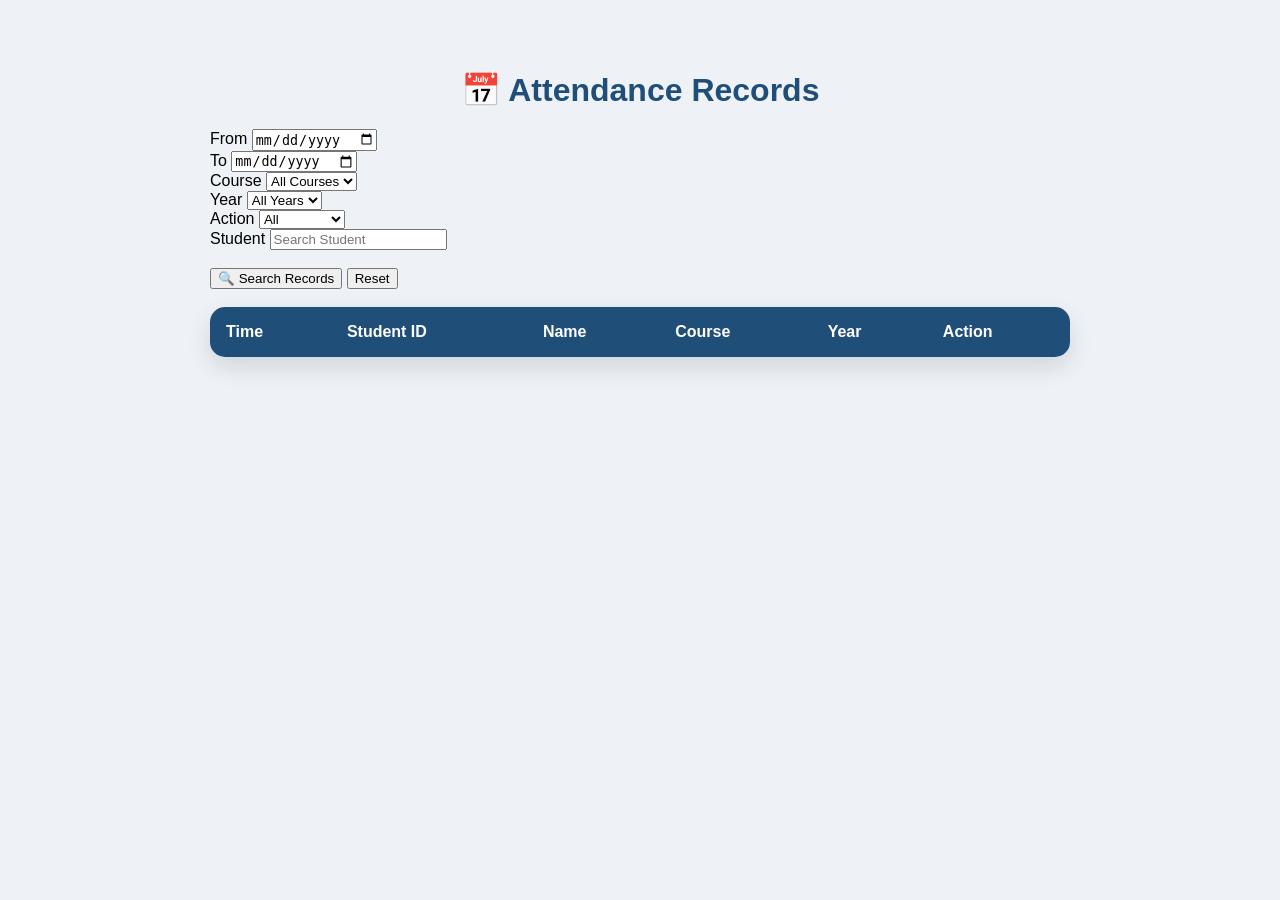
==== attendance.html @ 96b46a70 "Create attendance.html" ====
<!DOCTYPE html>
<html>

<head>

    <meta charset="UTF-8">

    <title>Attendance Records</title>

    <link rel="stylesheet" href="style.css">

</head>

<body>

<div class="container">

    <h1>📅 Attendance Records</h1>

    <div class="filters-card">

        <div class="filter-grid">

            <div>

                <label>From</label>

                <input type="date" id="fromDate">

            </div>

            <div>

                <label>To</label>

                <input type="date" id="toDate">

            </div>

            <div>

                <label>Course</label>

                <select id="course">

                    <option value="">All Courses</option>

                </select>

            </div>

            <div>

                <label>Year</label>

                <select id="year">

                    <option value="">All Years</option>

                    <option>1</option>
                    <option>2</option>
                    <option>3</option>
                    <option>4</option>

                </select>

            </div>

            <div>

                <label>Action</label>

                <select id="action">

                    <option value="">All</option>

                    <option>TIME IN</option>

                    <option>TIME OUT</option>

                </select>

            </div>

            <div>

                <label>Student</label>

                <input
                    id="searchStudent"
                    placeholder="Search Student">

            </div>

        </div>

        <br>

        <button id="searchBtn">

            🔍 Search Records

        </button>

        <button id="resetBtn">

            Reset

        </button>

    </div>

    <br>

    <table id="attendanceTable">

        <thead>

            <tr>

                <th>Time</th>

                <th>Student ID</th>

                <th>Name</th>

                <th>Course</th>

                <th>Year</th>

                <th>Action</th>

            </tr>

        </thead>

        <tbody>

        </tbody>

    </table>

</div>

<script src="attendance.js"></script>

</body>

</html>
---- style.css ----
body{
    margin:0;
    padding:30px;
    background:#eef2f7;
    font-family:Arial,sans-serif;
}

.container{

    max-width:900px;
    margin:auto;
    padding:20px;

}

h1{

    text-align:center;
    color:#1f4e79;
    margin-bottom:20px;

}

#startCamera{

    display:block;
    margin:auto;
    padding:14px 35px;
    font-size:18px;
    border:none;
    border-radius:10px;
    background:#1f4e79;
    color:white;
    cursor:pointer;

}

#startCamera:hover{

    background:#15395d;

}

#reader{

    width:100%;
    max-width:500px;
    margin:25px auto;
    display:none;

    border-radius:15px;
    overflow:hidden;

    border:5px solid #1f4e79;

    box-shadow:0 8px 25px rgba(0,0,0,.2);

}

#scanner{

    display:block;
    width:100%;
    max-width:500px;

    margin:20px auto;

    padding:15px;

    font-size:18px;

    border-radius:10px;

    border:2px solid #1f4e79;

    box-sizing:border-box;

}

#result{

    margin-top:30px;

}

.waiting{

    background:white;

    padding:40px;

    text-align:center;

    border-radius:15px;

    box-shadow:0 5px 15px rgba(0,0,0,.15);

}

/* =========================
   Header
========================= */

.header{

    text-align:center;

    margin-bottom:35px;

}

.logos{

    display:flex;

    justify-content:center;

    align-items:center;

    gap:20px;

    margin-bottom:30px;

}

.logo-left,
.logo-right{

    width:75px;

    height:75px;

    object-fit:contain;

}

.title{

    text-align:center;

}

.title h1{

    margin:0;

    color:#1f4e79;

    font-size:28px;

}

.title h2{

    margin:6px 0;

    font-size:18px;

}

.title p{

    margin:0;

    color:#666;

}

*{
    box-sizing:border-box;
}

.dashboard-buttons{

    display:flex;

    justify-content:center;

    gap:15px;

    margin-top:20px;

    margin-bottom:25px;

}

.dashboard-buttons button{

    background:#1f4e79;

    color:white;

    border:none;

    padding:12px 22px;

    border-radius:10px;

    cursor:pointer;

    font-size:15px;

    font-weight:bold;

    transition:.25s;

}

.dashboard-buttons button:hover{

    background:#15395d;

    transform:translateY(-2px);

}

/* =========================
   Top Buttons
========================= */

.top-buttons{

    display:flex;

    justify-content:center;

    gap:15px;

    margin-top:20px;

}

.top-buttons button{

    background:#1f4e79;

    color:white;

    border:none;

    padding:14px 28px;

    border-radius:10px;

    font-size:17px;

    cursor:pointer;

    transition:.3s;

}

.top-buttons button:hover{

    background:#15395d;

    transform:translateY(-2px);

}

/* =========================
   DASHBOARD CARDS
========================= */

.dashboard-cards{

    display:grid;

    grid-template-columns:repeat(auto-fit,minmax(200px,1fr));

    gap:20px;

    margin:35px 0;

}

.card{

    color:white;

    border-radius:15px;

    padding:25px;

    box-shadow:0 10px 25px rgba(0,0,0,.15);

    transition:.25s;

}

.card:hover{

    transform:translateY(-5px);

}

.card h3{

    margin:0;

    font-size:18px;

    font-weight:500;

}

.card h1{

    margin-top:15px;

    font-size:45px;

    color:white;

}

.card:nth-child(1){

    background:#28a745;

}

.card:nth-child(2){

    background:#007bff;

}

.card:nth-child(3){

    background:#fd7e14;

}

.card:nth-child(4){

    background:#dc3545;

}

/* =========================
   LOG TABLE
========================= */

table{

    width:100%;

    border-collapse:collapse;

    background:white;

    border-radius:15px;

    overflow:hidden;

    box-shadow:0 10px 25px rgba(0,0,0,.12);

}

thead{

    background:#1f4e79;

    color:white;

}

th{

    padding:16px;

    text-align:left;

}

td{

    padding:14px;

    border-bottom:1px solid #ececec;

}

tbody tr:nth-child(even){

    background:#f8f9fb;

}

tbody tr:hover{

    background:#eef6ff;

}

/* =========================
   LIVE DATE & TIME
========================= */

#datetime{

    text-align:center;

    margin:20px 0 30px 0;

}

#currentDate{

    font-size:18px;

    font-weight:bold;

    color:#1f4e79;

}

#currentTime{

    font-size:32px;

    font-weight:bold;

    color:#28a745;

    margin-top:5px;

    letter-spacing:2px;

}

/* ==========================
   Logs Header
========================== */

.logs-header{

    display:flex;

    justify-content:space-between;

    align-items:center;

    margin:30px 0 15px;

}

#searchBox{

    width:300px;

    padding:12px 16px;

    font-size:16px;

    border:2px solid #1f4e79;

    border-radius:10px;

    outline:none;

    transition:.2s;

}

#searchBox:focus{

    box-shadow:0 0 12px rgba(31,78,121,.25);

}

/* ==========================
   Filters
========================== */

.filters{

    display:flex;

    align-items:center;

    gap:10px;

    flex-wrap:wrap;

}

.filters input[type="date"]{

    padding:10px;

    border:2px solid #1f4e79;

    border-radius:8px;

    font-size:15px;

}

#filterBtn{

    padding:10px 18px;

    background:#1f4e79;

    color:white;

    border:none;

    border-radius:8px;

    cursor:pointer;

    font-weight:bold;

}

#filterBtn:hover{

    background:#15395d;

}

/* ==========================
   Empty State
========================== */

.empty-state{

    padding:60px 20px;

    text-align:center;

}

.empty-icon{

    font-size:70px;

    margin-bottom:15px;

}

.empty-state h2{

    color:#1f4e79;

    margin-bottom:10px;

}

.empty-state p{

    color:#666;

    font-size:17px;

    margin-bottom:10px;

}

.empty-state small{

    color:#999;

}

/* ==========================
   Export Toolbar
========================== */

.export-tools{

    display:flex;

    gap:12px;

    justify-content:flex-end;

    margin:20px 0;

}

.export-tools button{

    padding:10px 18px;

    border:none;

    border-radius:8px;

    cursor:pointer;

    font-size:15px;

    font-weight:bold;

    transition:.2s;

}

#exportExcel{

    background:#1D6F42;

    color:white;

}

#exportExcel:hover{

    background:#155832;

}

#exportPDF{

    background:#C62828;

    color:white;

}

#exportPDF:hover{

    background:#9E1E1E;

}

/* ==========================
   Report Modal
========================== */

.modal{

    display:none;

    position:fixed;

    z-index:999;

    left:0;

    top:0;

    width:100%;

    height:100%;

    background:rgba(0,0,0,.5);

}

.modal-content{

    background:white;

    width:350px;

    margin:10% auto;

    padding:30px;

    border-radius:12px;

    text-align:center;

}

.modal-content h2{

    color:#1f4e79;

}

.modal-content button{

    width:100%;

    margin-top:15px;

    padding:12px;

    border:none;

    border-radius:8px;

    cursor:pointer;

    font-size:16px;

}

#generateExcel{

    background:#1D6F42;

    color:white;

}

#generatePDF{

    background:#C62828;

    color:white;

}

.close{

    float:right;

    cursor:pointer;

    font-size:26px;

}

.pagination{

    display:flex;

    justify-content:center;

    align-items:center;

    gap:20px;

    margin:30px 0;

}

.pagination button{

    background:#1f4e79;

    color:white;

    border:none;

    padding:10px 20px;

    border-radius:8px;

    cursor:pointer;

    font-weight:bold;

}

.pagination button:hover{

    background:#15395d;

}

#pageNumber{

    font-weight:bold;

    color:#1f4e79;

}
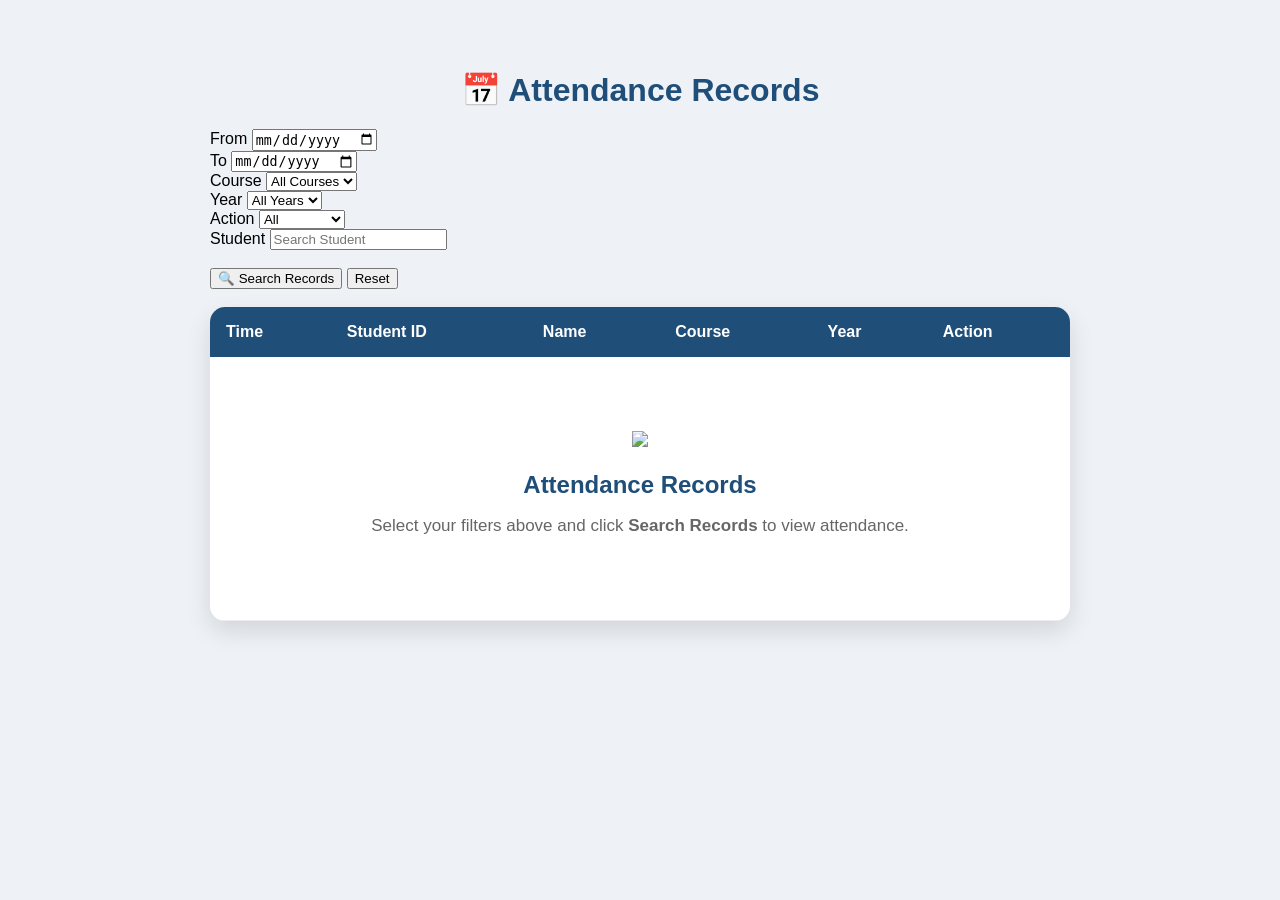
==== commit 4ec19c0b: "Update attendance.html" ====
--- a/attendance.html
+++ b/attendance.html
@@ -134,9 +134,37 @@
 
         </thead>
 
-        <tbody>
+<tbody>
 
-        </tbody>
+<tr>
+
+<td colspan="6">
+
+<div class="empty-state">
+
+<img
+    src="bnas.png"
+    class="empty-logo">
+
+<h2>Attendance Records</h2>
+
+<p>
+
+Select your filters above and click
+
+<strong>Search Records</strong>
+
+to view attendance.
+
+</p>
+
+</div>
+
+</td>
+
+</tr>
+
+</tbody>
 
     </table>
 
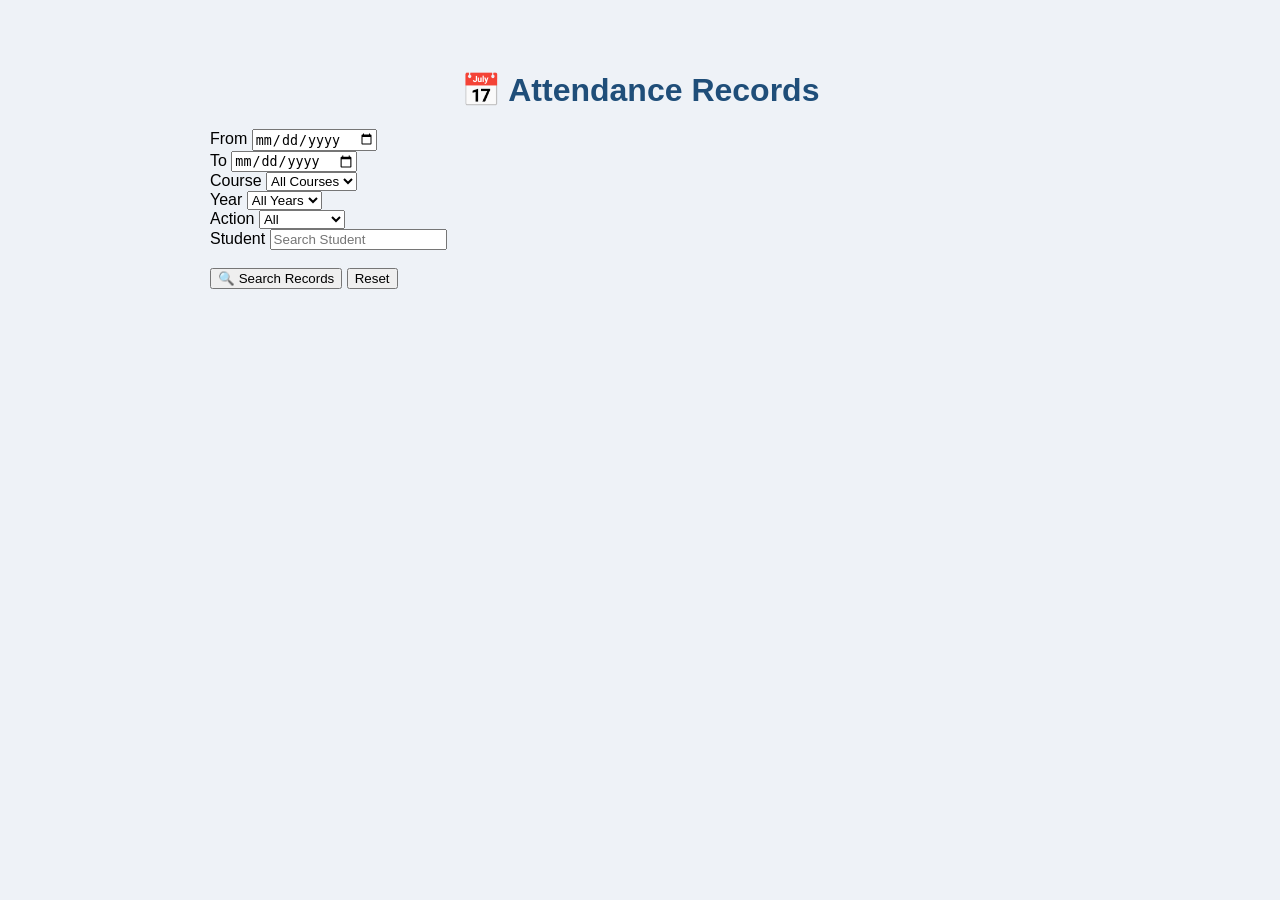
==== commit 1c4b0e19: "Update attendance.html" ====
--- a/attendance.html
+++ b/attendance.html
@@ -112,8 +112,8 @@
 
     <br>
 
-    <table id="attendanceTable">
-
+<table id="attendanceTable" style="display:none;">
+    
         <thead>
 
             <tr>
--- a/style.css
+++ b/style.css
@@ -763,3 +763,37 @@
     color:#1f4e79;
 
 }
+
+.empty-state{
+
+    text-align:center;
+
+    padding:70px;
+
+    color:#777;
+
+}
+
+.empty-logo{
+
+    width:140px;
+
+    opacity:.18;
+
+    margin-bottom:20px;
+
+}
+
+.empty-state h2{
+
+    color:#1f4e79;
+
+    margin-bottom:10px;
+
+}
+
+.empty-state p{
+
+    font-size:16px;
+
+}
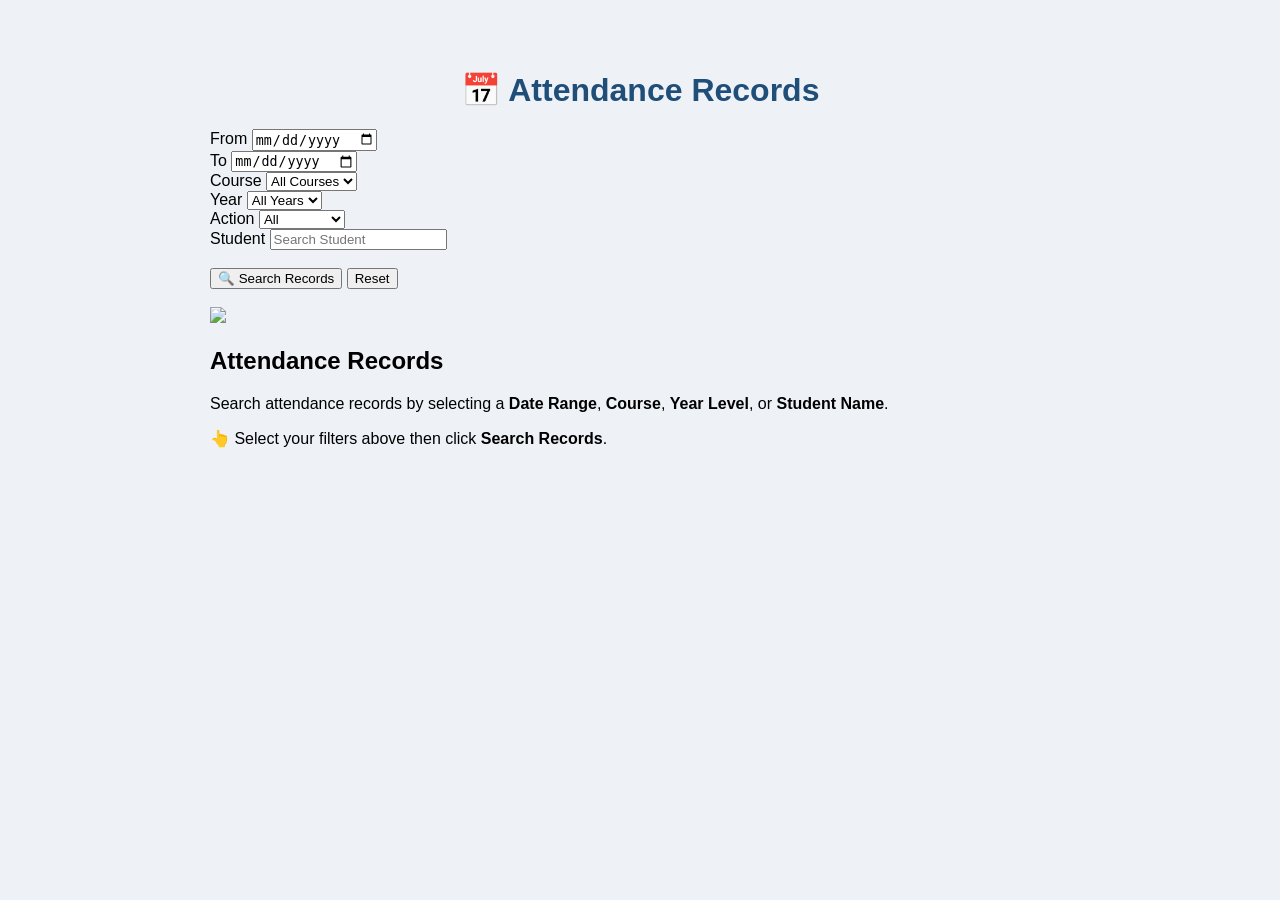
==== commit b0f6b653: "Update attendance.html" ====
--- a/attendance.html
+++ b/attendance.html
@@ -112,6 +112,34 @@
 
     <br>
 
+<div id="welcomeScreen" class="welcome-screen">
+
+    <img
+        src="bnas.png"
+        class="welcome-logo">
+
+    <h2>Attendance Records</h2>
+
+    <p>
+
+        Search attendance records by selecting a
+        <strong>Date Range</strong>,
+        <strong>Course</strong>,
+        <strong>Year Level</strong>,
+        or
+        <strong>Student Name</strong>.
+
+    </p>
+
+    <p class="welcome-tip">
+
+        👆 Select your filters above then click
+        <strong>Search Records</strong>.
+
+    </p>
+
+</div>
+
 <table id="attendanceTable" style="display:none;">
     
         <thead>
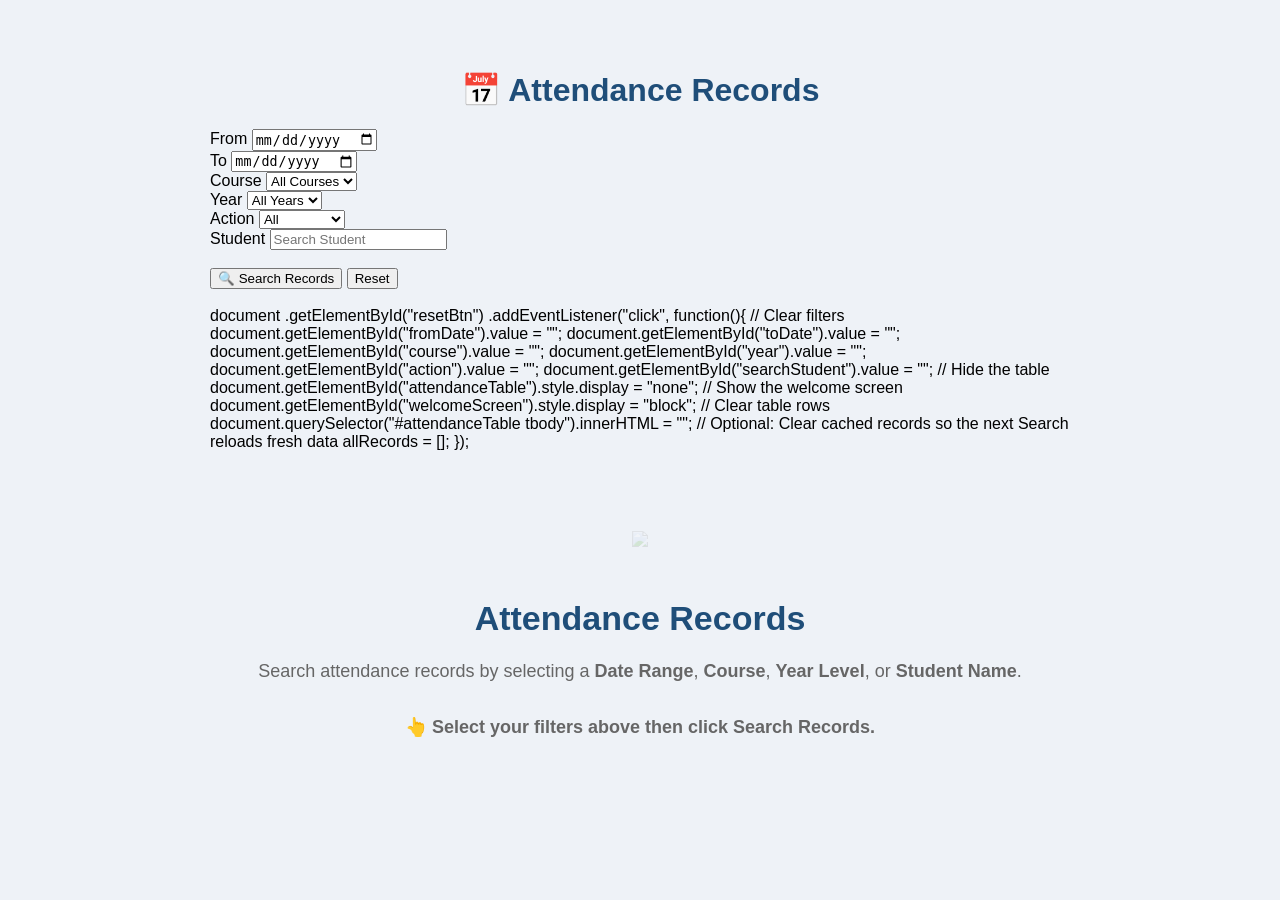
==== commit 6291962d: "Update attendance.html" ====
--- a/attendance.html
+++ b/attendance.html
@@ -111,6 +111,37 @@
     </div>
 
     <br>
+
+document
+.getElementById("resetBtn")
+.addEventListener("click", function(){
+
+    // Clear filters
+    document.getElementById("fromDate").value = "";
+
+    document.getElementById("toDate").value = "";
+
+    document.getElementById("course").value = "";
+
+    document.getElementById("year").value = "";
+
+    document.getElementById("action").value = "";
+
+    document.getElementById("searchStudent").value = "";
+
+    // Hide the table
+    document.getElementById("attendanceTable").style.display = "none";
+
+    // Show the welcome screen
+    document.getElementById("welcomeScreen").style.display = "block";
+
+    // Clear table rows
+    document.querySelector("#attendanceTable tbody").innerHTML = "";
+
+    // Optional: Clear cached records so the next Search reloads fresh data
+    allRecords = [];
+
+});
 
 <div id="welcomeScreen" class="welcome-screen">
 
--- a/style.css
+++ b/style.css
@@ -797,3 +797,77 @@
     font-size:16px;
 
 }
+
+/* ===========================
+   Attendance Welcome Screen
+=========================== */
+
+.welcome-screen{
+
+    text-align:center;
+
+    padding:80px 30px;
+
+    animation:fadeIn .4s;
+
+}
+
+.welcome-logo{
+
+    width:170px;
+
+    opacity:.18;
+
+    margin-bottom:20px;
+
+}
+
+.welcome-screen h2{
+
+    color:#1f4e79;
+
+    font-size:34px;
+
+    margin-bottom:15px;
+
+}
+
+.welcome-screen p{
+
+    color:#666;
+
+    font-size:18px;
+
+    line-height:1.7;
+
+}
+
+.welcome-tip{
+
+    margin-top:25px;
+
+    font-weight:bold;
+
+    color:#1f4e79;
+
+}
+
+@keyframes fadeIn{
+
+    from{
+
+        opacity:0;
+
+        transform:translateY(15px);
+
+    }
+
+    to{
+
+        opacity:1;
+
+        transform:translateY(0);
+
+    }
+
+}
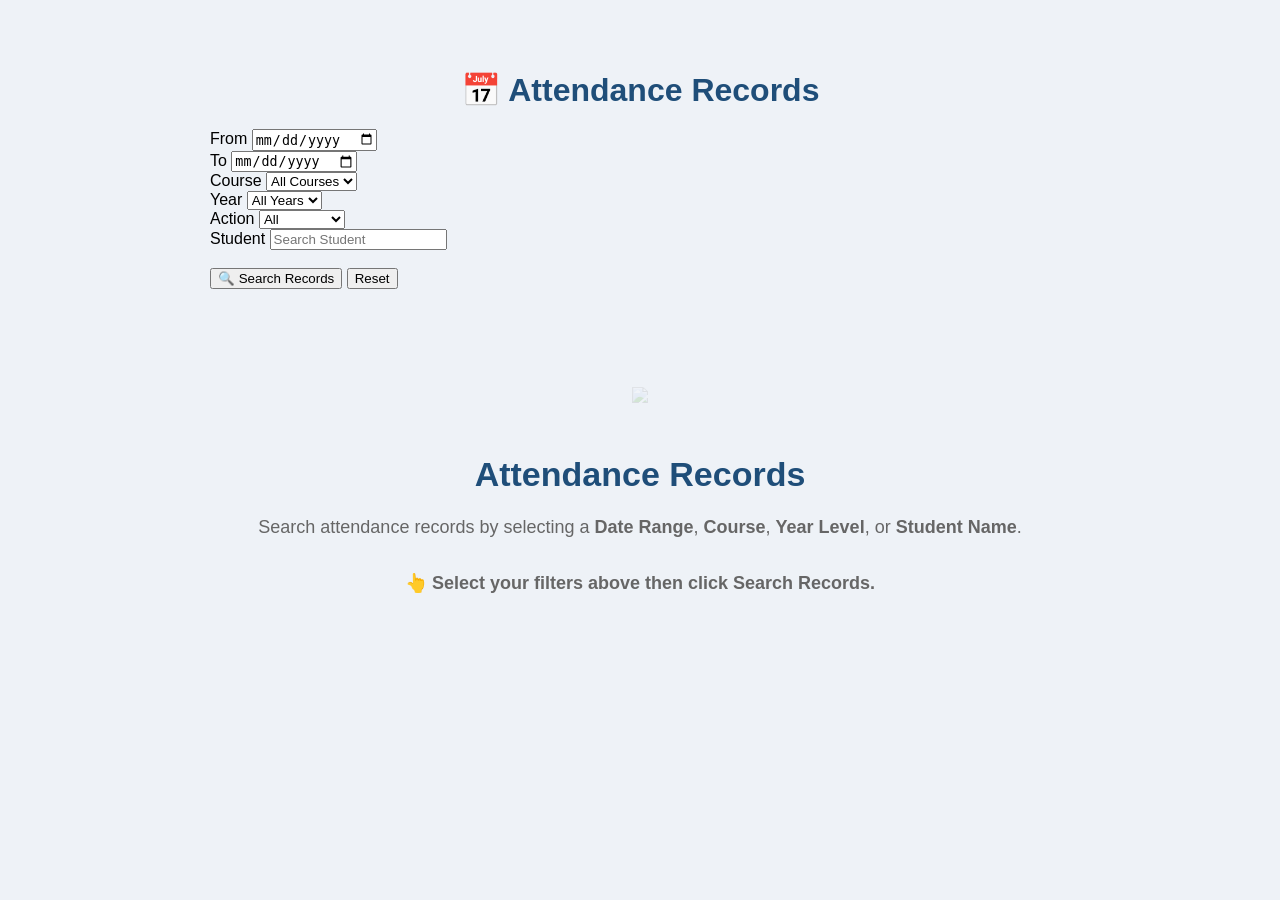
==== commit db3c32dd: "Update attendance.html" ====
--- a/attendance.html
+++ b/attendance.html
@@ -111,37 +111,6 @@
     </div>
 
     <br>
-
-document
-.getElementById("resetBtn")
-.addEventListener("click", function(){
-
-    // Clear filters
-    document.getElementById("fromDate").value = "";
-
-    document.getElementById("toDate").value = "";
-
-    document.getElementById("course").value = "";
-
-    document.getElementById("year").value = "";
-
-    document.getElementById("action").value = "";
-
-    document.getElementById("searchStudent").value = "";
-
-    // Hide the table
-    document.getElementById("attendanceTable").style.display = "none";
-
-    // Show the welcome screen
-    document.getElementById("welcomeScreen").style.display = "block";
-
-    // Clear table rows
-    document.querySelector("#attendanceTable tbody").innerHTML = "";
-
-    // Optional: Clear cached records so the next Search reloads fresh data
-    allRecords = [];
-
-});
 
 <div id="welcomeScreen" class="welcome-screen">
 
--- a/style.css
+++ b/style.css
@@ -871,3 +871,51 @@
     }
 
 }
+
+/* ======================
+SUMMARY CARDS
+====================== */
+
+.summary-cards{
+
+    display:grid;
+
+    grid-template-columns:repeat(4,1fr);
+
+    gap:20px;
+
+    margin:25px 0;
+
+}
+
+.summary-card{
+
+    background:white;
+
+    border-radius:12px;
+
+    padding:25px;
+
+    text-align:center;
+
+    box-shadow:0 2px 10px rgba(0,0,0,.08);
+
+}
+
+.summary-card h3{
+
+    font-size:34px;
+
+    color:#1f4e79;
+
+    margin-bottom:8px;
+
+}
+
+.summary-card p{
+
+    color:#666;
+
+    font-weight:bold;
+
+}
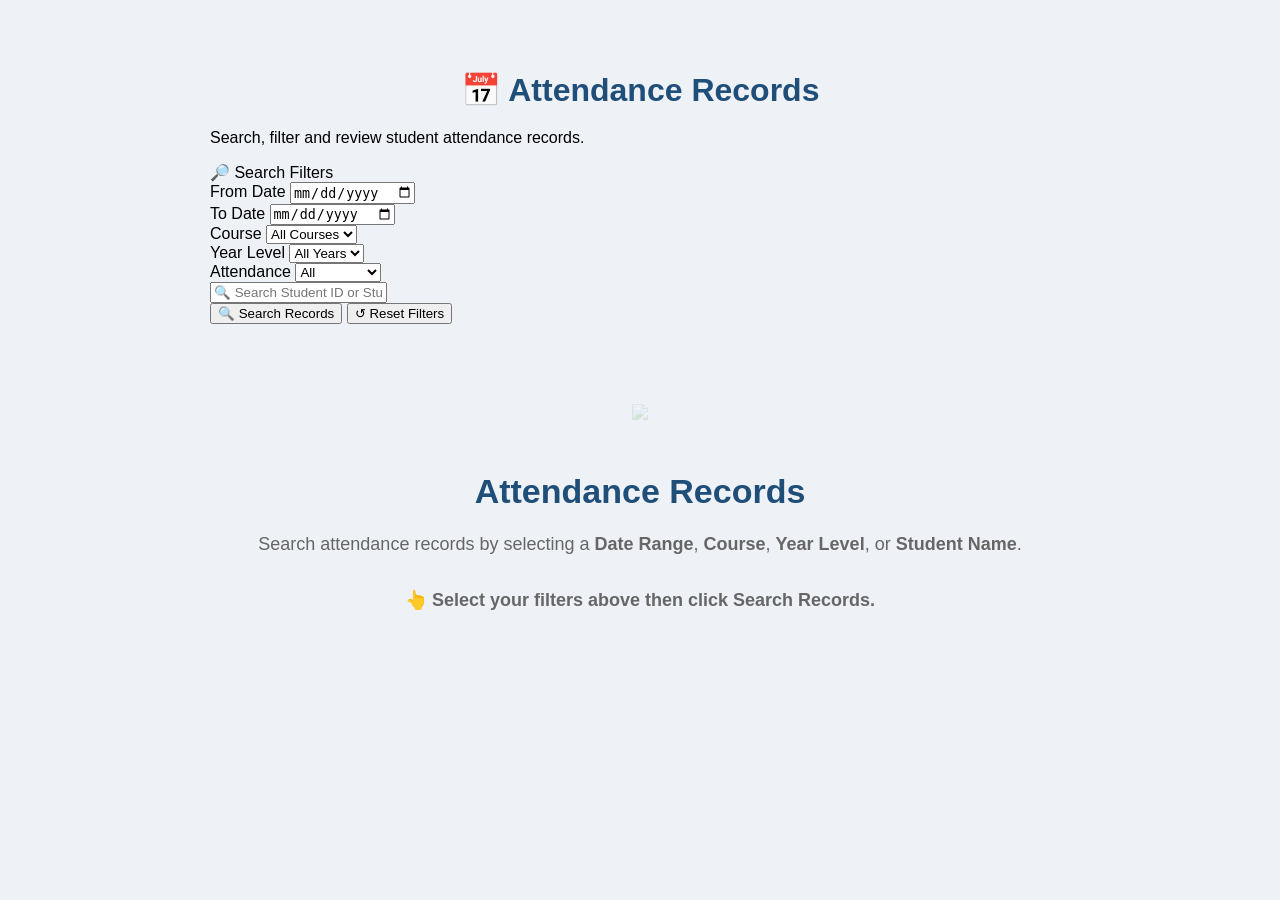
==== commit 7d25c664: "Update attendance.html" ====
--- a/attendance.html
+++ b/attendance.html
@@ -15,102 +15,120 @@
 
 <div class="container">
 
+<!-- Header -->
+
+<div class="attendance-header">
+
     <h1>📅 Attendance Records</h1>
 
-    <div class="filters-card">
-
-        <div class="filter-grid">
-
-            <div>
-
-                <label>From</label>
-
-                <input type="date" id="fromDate">
-
-            </div>
-
-            <div>
-
-                <label>To</label>
-
-                <input type="date" id="toDate">
-
-            </div>
-
-            <div>
-
-                <label>Course</label>
-
-                <select id="course">
-
-                    <option value="">All Courses</option>
-
-                </select>
-
-            </div>
-
-            <div>
-
-                <label>Year</label>
-
-                <select id="year">
-
-                    <option value="">All Years</option>
-
-                    <option>1</option>
-                    <option>2</option>
-                    <option>3</option>
-                    <option>4</option>
-
-                </select>
-
-            </div>
-
-            <div>
-
-                <label>Action</label>
-
-                <select id="action">
-
-                    <option value="">All</option>
-
-                    <option>TIME IN</option>
-
-                    <option>TIME OUT</option>
-
-                </select>
-
-            </div>
-
-            <div>
-
-                <label>Student</label>
-
-                <input
-                    id="searchStudent"
-                    placeholder="Search Student">
-
-            </div>
-
-        </div>
-
-        <br>
-
-        <button id="searchBtn">
+    <p>
+
+        Search, filter and review student attendance records.
+
+    </p>
+
+</div>
+
+<!-- Filter Card -->
+
+<div class="filter-card">
+
+    <div class="filter-title">
+
+        🔎 Search Filters
+
+    </div>
+
+    <div class="filter-grid">
+
+        <div class="filter-group">
+
+            <label>From Date</label>
+
+            <input type="date" id="fromDate">
+
+        </div>
+
+        <div class="filter-group">
+
+            <label>To Date</label>
+
+            <input type="date" id="toDate">
+
+        </div>
+
+        <div class="filter-group">
+
+            <label>Course</label>
+
+            <select id="course">
+
+                <option value="">All Courses</option>
+
+            </select>
+
+        </div>
+
+        <div class="filter-group">
+
+            <label>Year Level</label>
+
+            <select id="year">
+
+                <option value="">All Years</option>
+
+                <option>1</option>
+                <option>2</option>
+                <option>3</option>
+                <option>4</option>
+
+            </select>
+
+        </div>
+
+        <div class="filter-group">
+
+            <label>Attendance</label>
+
+            <select id="action">
+
+                <option value="">All</option>
+
+                <option>TIME IN</option>
+
+                <option>TIME OUT</option>
+
+            </select>
+
+        </div>
+
+    </div>
+
+    <div class="search-row">
+
+        <input
+            id="searchStudent"
+            placeholder="🔍 Search Student ID or Student Name">
+
+    </div>
+
+    <div class="button-row">
+
+        <button id="searchBtn" class="btn-search">
 
             🔍 Search Records
 
         </button>
 
-        <button id="resetBtn">
-
-            Reset
+        <button id="resetBtn" class="btn-reset">
+
+            ↺ Reset Filters
 
         </button>
 
     </div>
 
-    <br>
+</div>
 
 <div id="welcomeScreen" class="welcome-screen">
 
